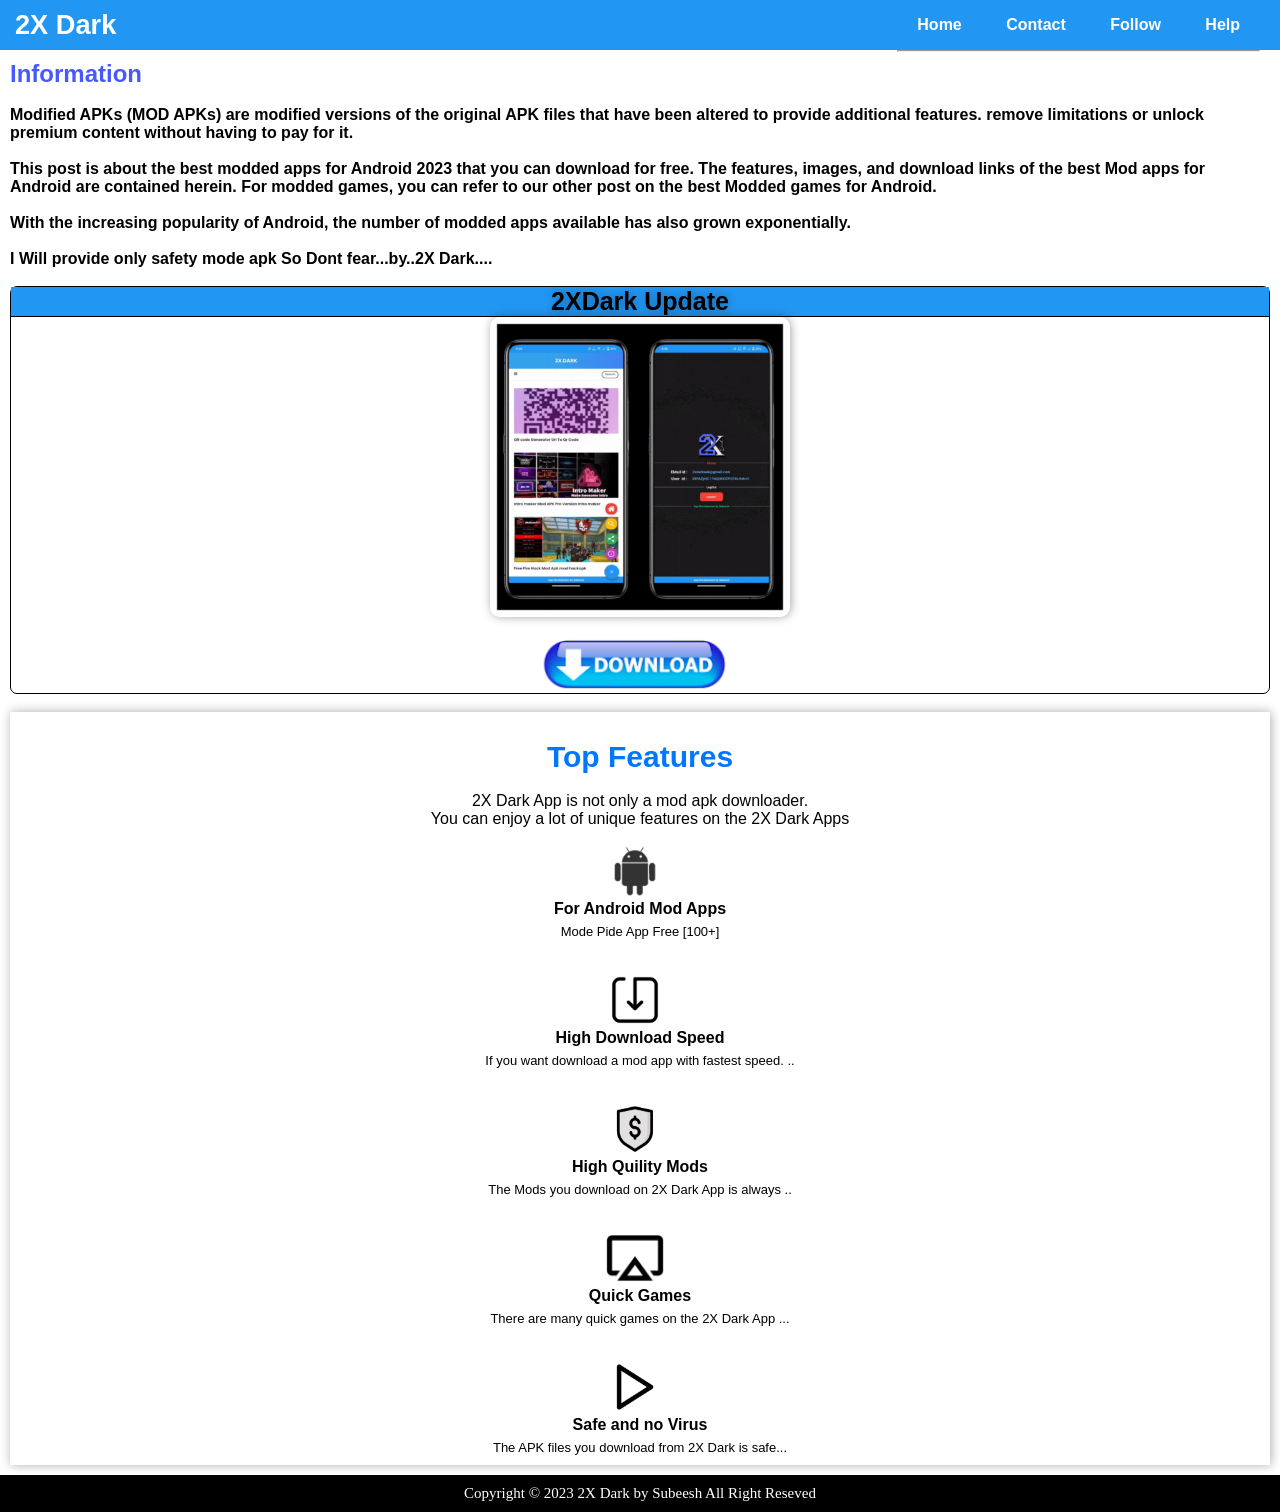
==== index.html @ 0b672562 "Add files via upload" ====
<!DOCTYPE html>
<html lang="en">
<head>
	<title>2x Dark</title>
    <meta charset="UTF-8">
    <meta http-equiv="X-UA-Compatible" content="IE=edge">
    <meta name="viewport" content="width=device-width, initial-scale=1.0">
    <link rel="stylesheet" href="style.css">
</head>
<body>
    <!--(Code by Subeesh) [START] Task Bar..Cod-->
  <div class="info">
    <nav class="nav">
        <span>2X Dark</span>
        <ul>
            <li><a href="#">Home</a></li>
            <li><a href="mailto:subeesh2705@gmail.com">Contact</a></li>
            <li><a href="https://www.instagram.com/_sub.eesh_/">Follow</a></li>
            <li><a href="https://telegram.me/Iam_Subeesh/">Help</a></li>
            <hr>
        </ul>
        <img src="bar.png" 
        style="width: 30px; height: 30px; float: right; 
        margin-right:10px; margin-top: 10px;" alt="menu hamburger" class="hamburge">
    </nav>
  </div>
  <!--(Code by Subeesh) [END] Task Bar..Cod-->
<!-------------------[NEXT}-------------------->
  <!--(Code by Subeesh) [START] Content-->
    <div class="content">
        <!--(Code by Subeesh) [START] Information-->
        <h2 style=" font-size: px; color: #001affb9; font-family: sans-serif; "><b>Information</b></h2>
        <p style="font-family: sans-serif;"><b>
            <br>
            Modified APKs (MOD APKs) are modified versions of the original 
            APK files that have been altered to provide additional features. 
            remove limitations or unlock premium content without having to pay for it.
            <br><br>
            This post is about the best modded apps for Android 2023 that you can download for free. The features, 
            images, and download links of the best Mod apps for Android are contained herein. For modded games, 
            you can refer to our other post on the best Modded games for Android.
            <br><br>
            With the increasing popularity of Android, the number of modded apps available has also grown exponentially.
            <br><br>
            I Will provide only safety mode apk So Dont fear...by..2X Dark....
        </b></p>
        <!--(Code by Subeesh) [END] Information-->
        <br>
         <!--(Code by Subeesh) [START]  2X Dark Download Box-->
        <div class="c1">
            <center><p style=" font-family: Arial, Helvetica, sans-serif; font-size: 25px; text-shadow: 1px -0px 10px #05050552"><b>2XDark Update</b></p></center>
            <center><img src="view.gif" height="300" style="border-radius: 10px; box-shadow: 1px -0px 10px #00000059"></center>
            <br>
            <center><a href="https://dl.dropboxusercontent.com/s/483kov8mlcu03b3/2X%20Dark%20Version%201.12%20.apk">
                <img src="Download.png" height="50"style="padding-right: 10px;"></a></center>
        </div>
        <!--(Code by Subeesh) [END]  2X Dark Download Box-->
        <!-------------------[NEXT}-------------------->
        <!--(Code by Subeesh) [START] Top Feature-->
        <br>
        <div class="c2">
            <br>
            <center>
                <h2>Top Features</h2>
                <br>
                <p style="font-family: 'Franklin Gothic Medium', 'Arial Narrow', Arial, sans-serif;">2X Dark App is not only a mod apk downloader.
                <br>You can enjoy a lot of unique features on the 2X Dark Apps</p>
                <br>
                <img src="Android logo.png" height="50"style="padding-right: 10px;"></a>
                <p style="font-family: Verdana, Geneva, Tahoma, sans-serif;"><b>For Android Mod Apps</b></p>
                <p style="font-family: 'Franklin Gothic Medium', 'Arial Narrow', Arial, sans-serif; font-size: 13px; margin-top: 6px;">
                    Mode Pide App Free [100+]</p>
                    <br><br>
                <img src="high speed logo.png" height="50"style="padding-right: 10px;"></a>
                <p style="font-family: Verdana, Geneva, Tahoma, sans-serif;"><b>High Download Speed</b></p>
                <p style="font-family: 'Franklin Gothic Medium', 'Arial Narrow', Arial, sans-serif; font-size: 13px; margin-top: 6px;">
                    If you want download a mod app with fastest speed. ..</p>
                    <br><br>
                <img src="hq modes.png" height="50"style="padding-right: 10px;"></a>
                <p style="font-family: Verdana, Geneva, Tahoma, sans-serif;"><b>High Quility Mods</b></p>
                <p style="font-family: 'Franklin Gothic Medium', 'Arial Narrow', Arial, sans-serif; font-size: 13px; margin-top: 6px;">
                    The Mods you download on 2X Dark App is always ..</p>
                    <br><br>
                <img src="games logo.png" height="50"style="padding-right: 10px;"></a>
                <p style="font-family: Verdana, Geneva, Tahoma, sans-serif;"><b>Quick Games</b></p>
                <p style="font-family: 'Franklin Gothic Medium', 'Arial Narrow', Arial, sans-serif; font-size: 13px; margin-top: 6px;">
                There are many quick games on the 2X Dark App ...</p>
                <br><br>
                <img src="safe logo.png" height="50"style="padding-right: 10px;"></a>
                <p style="font-family: Verdana, Geneva, Tahoma, sans-serif;"><b>Safe and no Virus</b></p>
                <p style="font-family: 'Franklin Gothic Medium', 'Arial Narrow', Arial, sans-serif; font-size: 13px; margin-top: 6px;">
                The APK files you download from 2X Dark is safe...</p>
            </center>
        </div>
        <!--(Code by Subeesh) [END] Top Feature-->
    </div>
    <!--(Code by Subeesh) [END] Content-->
    <!-------------------[NEXT}-------------------->
    <!--(Code by Subeesh) [START] Copyright -->
    <div class="Copyright">
        <center>
        <p>Copyright © 2023 2X Dark by Subeesh All Right Reseved</p>
    </center>
    </div>
    <!--(Code by Subeesh) [END] Copyright -->
    <script src="script.js"></script>
</body>
</html>
---- style.css ----
*{
    margin: 0;
    text-decoration: none;   
}
/*[ Nav Bar Start]*/
.info{
    font-family: sans-serif;
    list-style: none;
    font-weight: bold;
}
.nav{
    width: 100%;
    height: 50px;
    background-color: #2196f3;
}
span{
    color: #ffffff;
    font-size: 1.7rem;
    padding: 15px;
    line-height: 50px;
}
.nav ul{
    float: right;
    margin-right: 20px;
}
.nav ul li{
    display: inline-block;
    margin: 0 10px;
    line-height: 50px;
}
.nav ul li a{
    color: #ffffff;
    padding: 15px 10px;
}
.nav ul li a:hover{
    color: #000000;
    border-bottom: 2px solid rgb(0, 0, 0);
}

.nav .hamburge{
    display: none;
}

@media (max-width:768px){
    .nav .hamburge{
        display: block;
    }
    .nav ul{
        position: fixed;
        left: 0;
        width: 100%;
        height: 100vh;
        background-color:  rgb(255, 255, 255);
        text-align: center;
        padding: 0;
        top: 50px;
        left: -100%;
    }
.nav ul li{
    display: block;
    width: 100%;
    margin: 0;
}

nav .slide{
    left: 0;
    transition: 2s;
}

.nav ul li a{
    border: none;
    color: #000000;
}

.nav ul li:hover{
    background-color: black;
}
.nav ul li a:hover{
    border: none;
}

.nav ul li:hover a{
    color: #ffffff;
}

}

/*[ Nav Bar End ]*/


.content{
    padding: 10px;
}


.c1{
     border:#000000 1px solid;
     border-radius: 7px;
     padding: px;
}
.c1 p{
    background-color: #2196f3;
    border-bottom: #000000 1px solid;
}


.c2{
    box-shadow: 1px -0px 10px #00000052;
    padding: 10px;
}
.c2 h2{
    font-size: 30px;
    color: #0077ff;
    font-family: 'Franklin Gothic Medium', 'Arial Narrow', Arial, sans-serif;
}

.Copyright{
    background-color: #000000;
}

.Copyright p{
    color: #ffffff;
    padding: 10px;
    font-size: 15px;
}
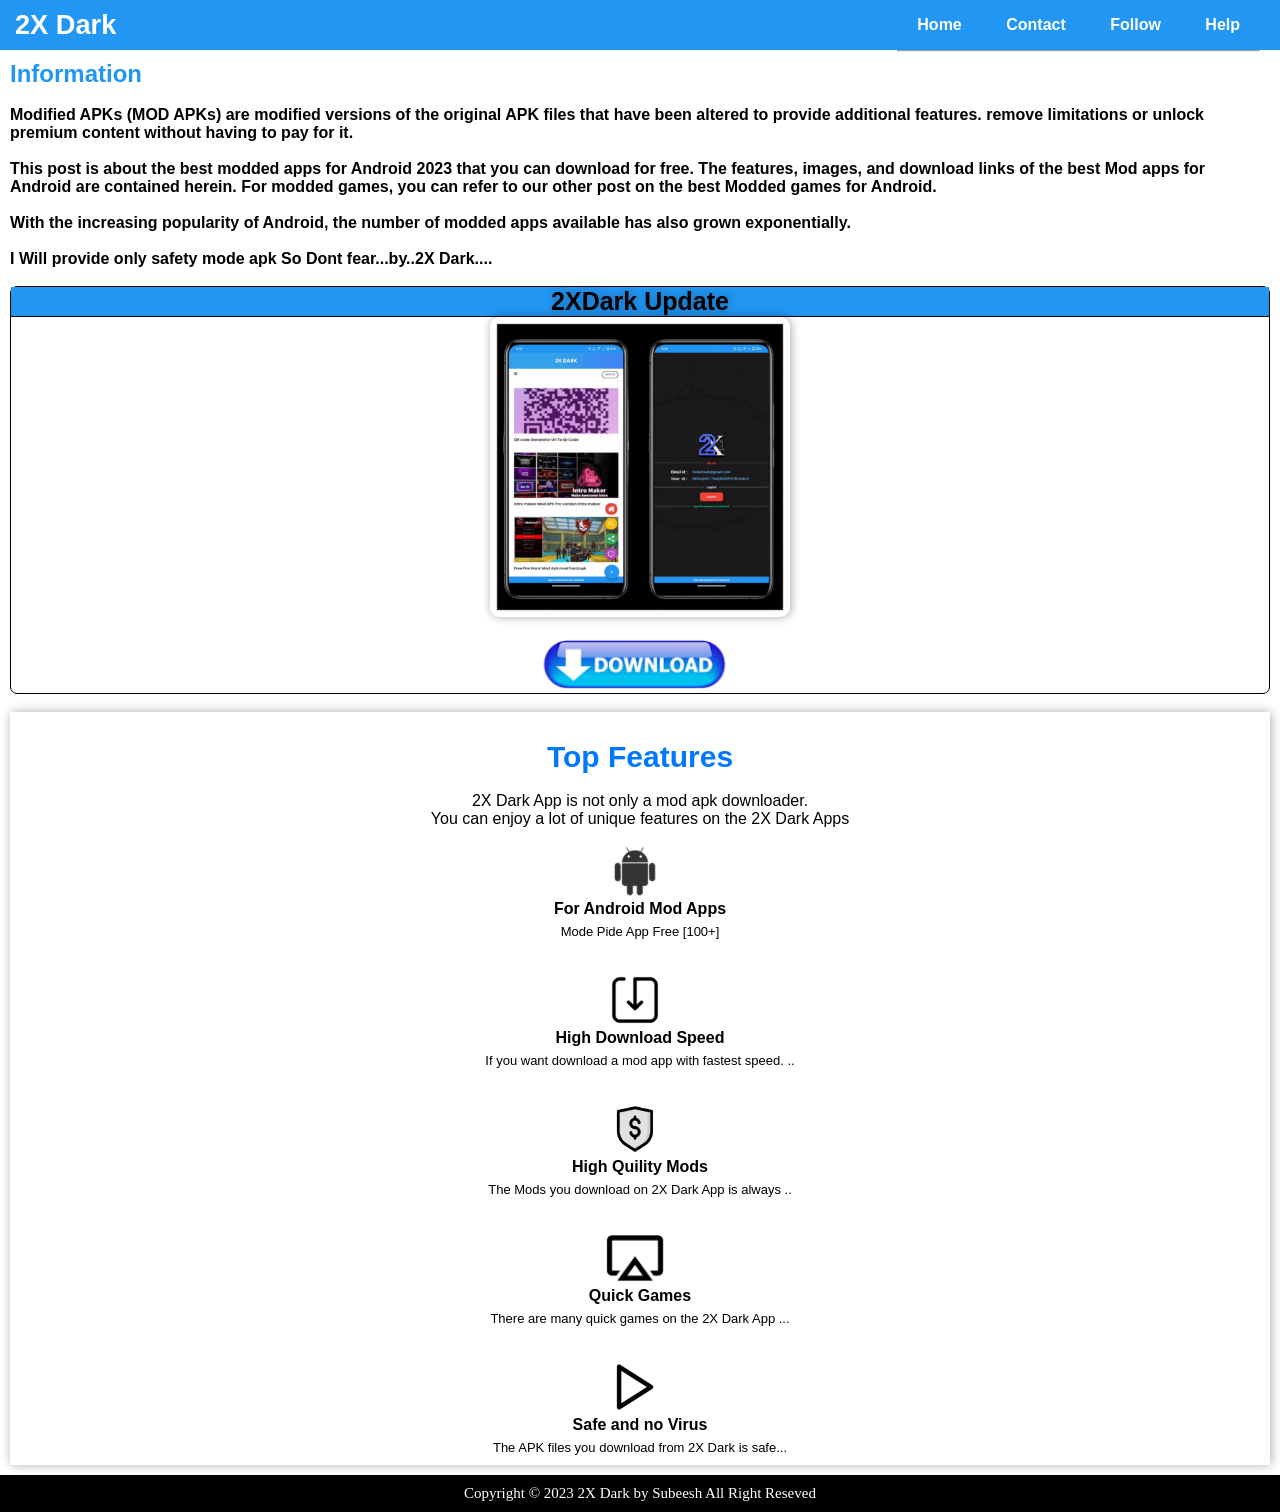
==== commit fe7444a9: "Update index.html" ====
--- a/index.html
+++ b/index.html
@@ -29,7 +29,7 @@
   <!--(Code by Subeesh) [START] Content-->
     <div class="content">
         <!--(Code by Subeesh) [START] Information-->
-        <h2 style=" font-size: px; color: #001affb9; font-family: sans-serif; "><b>Information</b></h2>
+        <h2 style=" font-size: px; color: #2196f3; font-family: sans-serif; "><b>Information</b></h2>
         <p style="font-family: sans-serif;"><b>
             <br>
             Modified APKs (MOD APKs) are modified versions of the original 
@@ -105,4 +105,4 @@
     <!--(Code by Subeesh) [END] Copyright -->
     <script src="script.js"></script>
 </body>
-</html>+</html>
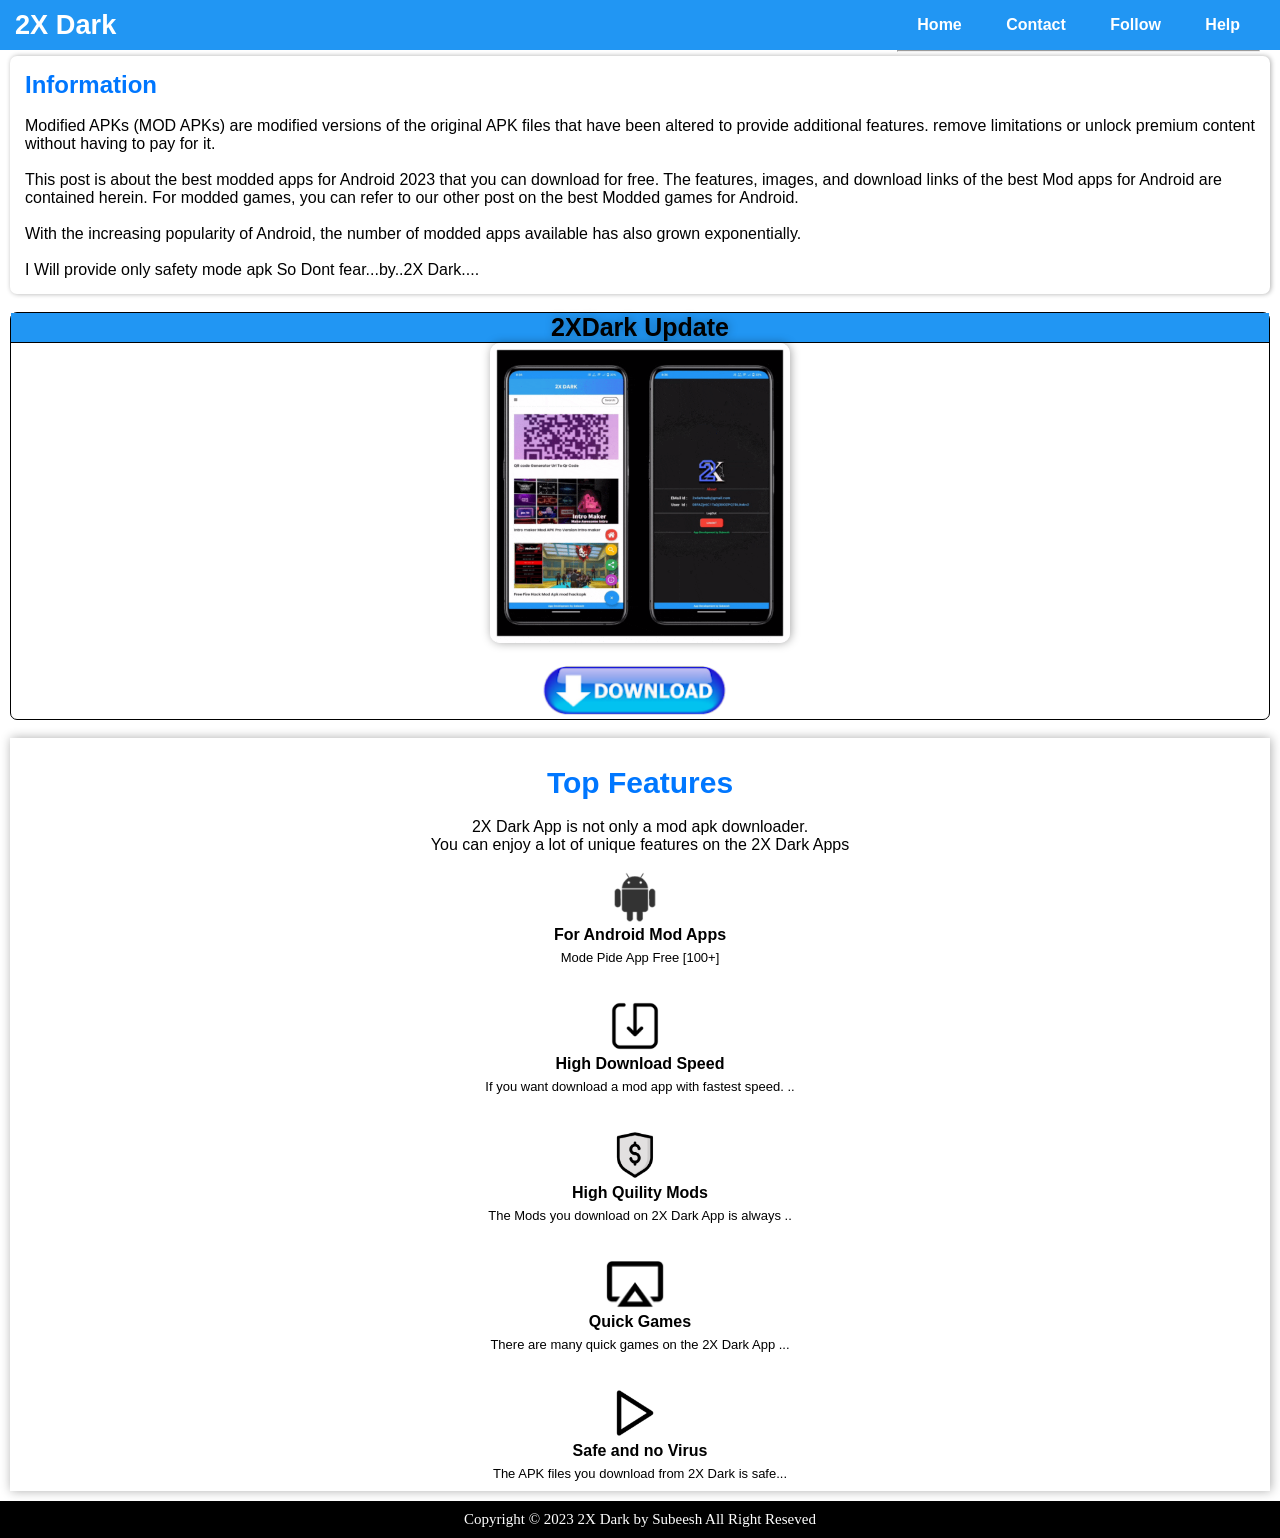
==== commit 7295b5dc: "Add files via upload" ====
--- a/index.html
+++ b/index.html
@@ -29,8 +29,9 @@
   <!--(Code by Subeesh) [START] Content-->
     <div class="content">
         <!--(Code by Subeesh) [START] Information-->
-        <h2 style=" font-size: px; color: #2196f3; font-family: sans-serif; "><b>Information</b></h2>
-        <p style="font-family: sans-serif;"><b>
+        <div class="Information">
+         <h2 style=" font-size: px; color: #0077ff; font-family: sans-serif; "><b>Information</b></h2>
+         <p style="font-family: sans-serif; font-family: 'Franklin Gothic Medium', 'Arial Narrow', Arial, sans-serif;">
             <br>
             Modified APKs (MOD APKs) are modified versions of the original 
             APK files that have been altered to provide additional features. 
@@ -43,7 +44,8 @@
             With the increasing popularity of Android, the number of modded apps available has also grown exponentially.
             <br><br>
             I Will provide only safety mode apk So Dont fear...by..2X Dark....
-        </b></p>
+           </b></p>
+        </div>
         <!--(Code by Subeesh) [END] Information-->
         <br>
          <!--(Code by Subeesh) [START]  2X Dark Download Box-->
@@ -105,4 +107,4 @@
     <!--(Code by Subeesh) [END] Copyright -->
     <script src="script.js"></script>
 </body>
-</html>
+</html>
--- a/style.css
+++ b/style.css
@@ -96,7 +96,6 @@
 .c1{
      border:#000000 1px solid;
      border-radius: 7px;
-     padding: px;
 }
 .c1 p{
     background-color: #2196f3;
@@ -123,3 +122,9 @@
     padding: 10px;
     font-size: 15px;
 }
+.Information{
+    box-shadow: 1px -0px 5px #00000052;
+    padding: 15px;
+    border-radius: 7px;
+    margin-top: -4px;
+}
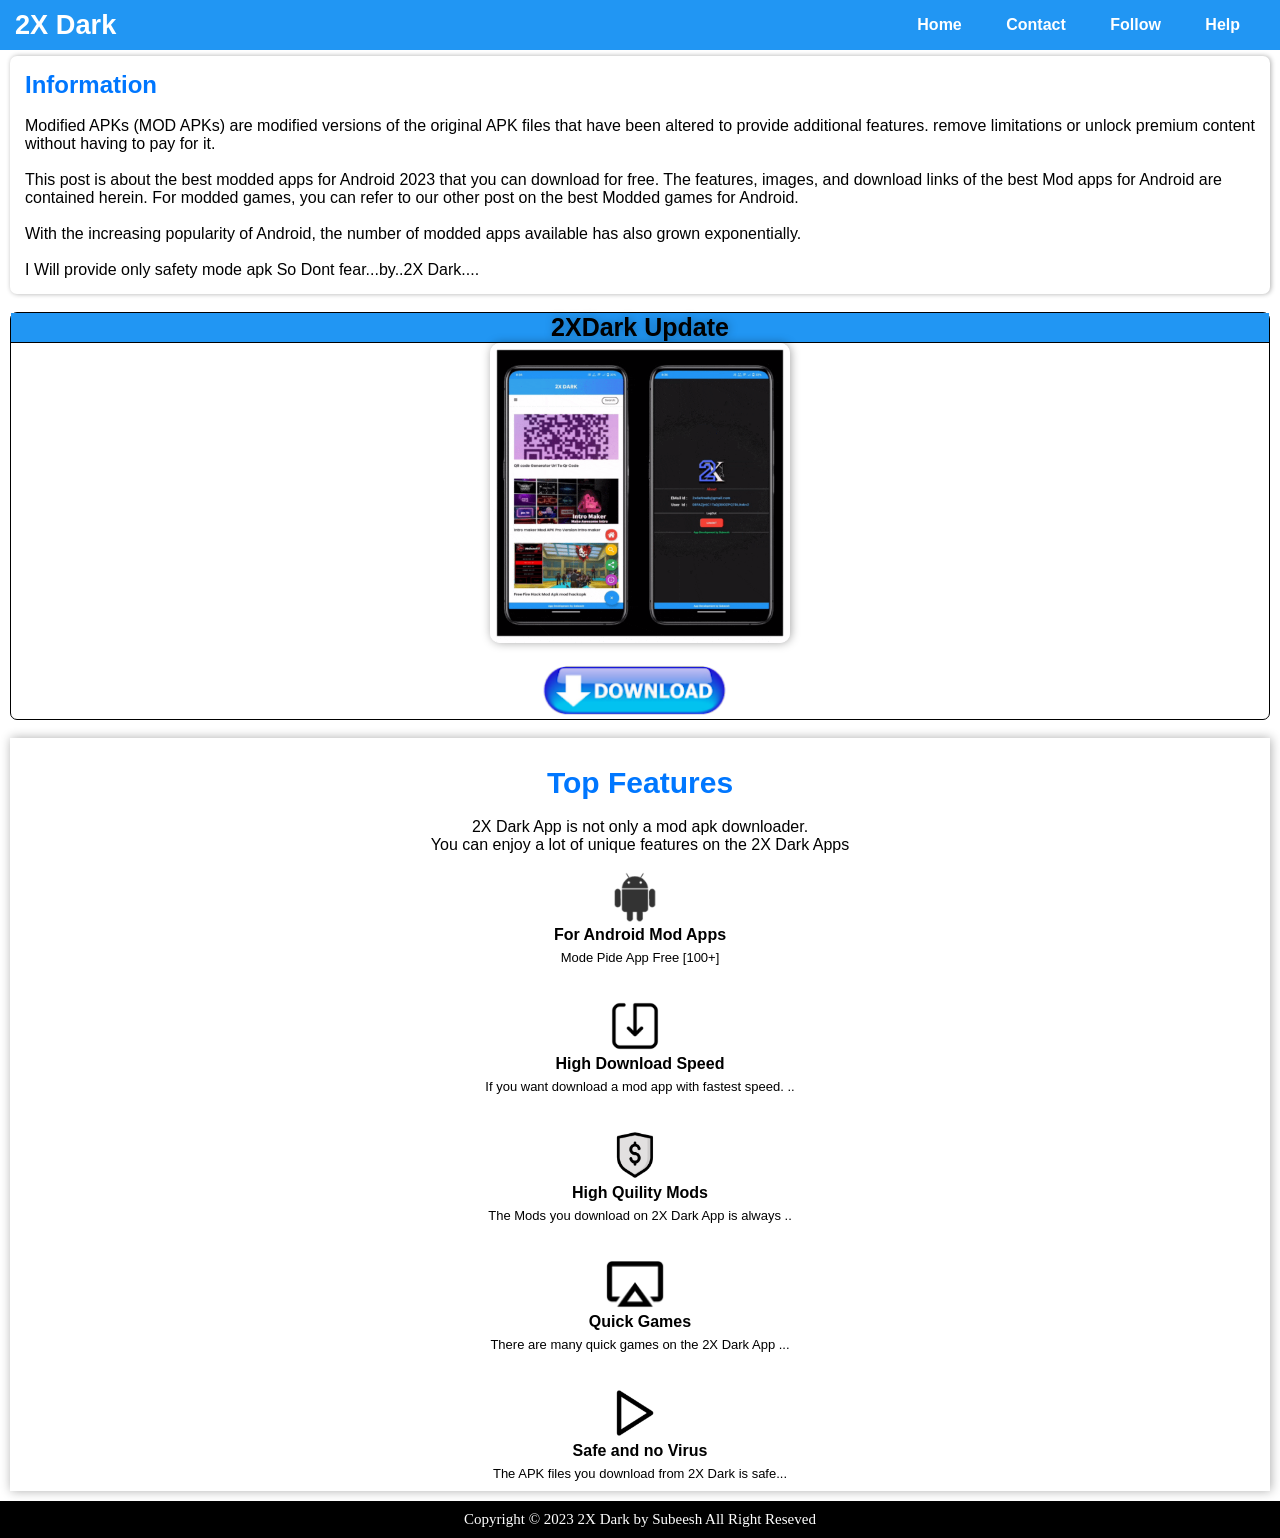
==== commit d64a55ab: "Add files via upload" ====
--- a/index.html
+++ b/index.html
@@ -17,7 +17,9 @@
             <li><a href="mailto:subeesh2705@gmail.com">Contact</a></li>
             <li><a href="https://www.instagram.com/_sub.eesh_/">Follow</a></li>
             <li><a href="https://telegram.me/Iam_Subeesh/">Help</a></li>
-            <hr>
+            <cl>
+                <p class="clo"><a href="#">Close</a></p>
+            </cl>
         </ul>
         <img src="bar.png" 
         style="width: 30px; height: 30px; float: right; 
@@ -25,7 +27,7 @@
     </nav>
   </div>
   <!--(Code by Subeesh) [END] Task Bar..Cod-->
-<!-------------------[NEXT}-------------------->
+<!-------------------[NEXT]-------------------->
   <!--(Code by Subeesh) [START] Content-->
     <div class="content">
         <!--(Code by Subeesh) [START] Information-->
@@ -57,7 +59,7 @@
                 <img src="Download.png" height="50"style="padding-right: 10px;"></a></center>
         </div>
         <!--(Code by Subeesh) [END]  2X Dark Download Box-->
-        <!-------------------[NEXT}-------------------->
+        <!-------------------[NEXT]-------------------->
         <!--(Code by Subeesh) [START] Top Feature-->
         <br>
         <div class="c2">
@@ -97,7 +99,7 @@
         <!--(Code by Subeesh) [END] Top Feature-->
     </div>
     <!--(Code by Subeesh) [END] Content-->
-    <!-------------------[NEXT}-------------------->
+    <!-------------------[NEXT]-------------------->
     <!--(Code by Subeesh) [START] Copyright -->
     <div class="Copyright">
         <center>
--- a/style.css
+++ b/style.css
@@ -1,6 +1,6 @@
 *{
     margin: 0;
-    text-decoration: none;   
+    text-decoration: none;  
 }
 /*[ Nav Bar Start]*/
 .info{
@@ -40,47 +40,60 @@
 .nav .hamburge{
     display: none;
 }
+.nav .clo{
+    display:none;
+}
 
 @media (max-width:768px){
     .nav .hamburge{
         display: block;
     }
+    .nav .clo{
+        display:block;
+        padding: 10px;
+        background-color: #0051ff;
+    }
+    .nav .clo a{
+        color: #ffffff;
+    }
+    .nav .clo a:hover{
+        color: #ff0000;
+    }
     .nav ul{
-        position: fixed;
+        position: absolute;
         left: 0;
         width: 100%;
-        height: 100vh;
-        background-color:  rgb(255, 255, 255);
+        height: 38vh;
+        background-color:  rgba(0, 0, 0, 0.815);
         text-align: center;
         padding: 0;
-        top: 50px;
+        top:50px;
         left: -100%;
     }
-.nav ul li{
-    display: block;
+
+.nav ul li {
     width: 100%;
     margin: 0;
 }
 
 nav .slide{
     left: 0;
-    transition: 2s;
+    transition: 0.2s;
 }
 
 .nav ul li a{
-    border: none;
-    color: #000000;
+    color: #ffffff;
 }
 
-.nav ul li:hover{
-    background-color: black;
+.nav ul li:hover {
+    background-color: rgb(0, 0, 0);
 }
 .nav ul li a:hover{
     border: none;
 }
 
 .nav ul li:hover a{
-    color: #ffffff;
+    color: #2196f3;
 }
 
 }
